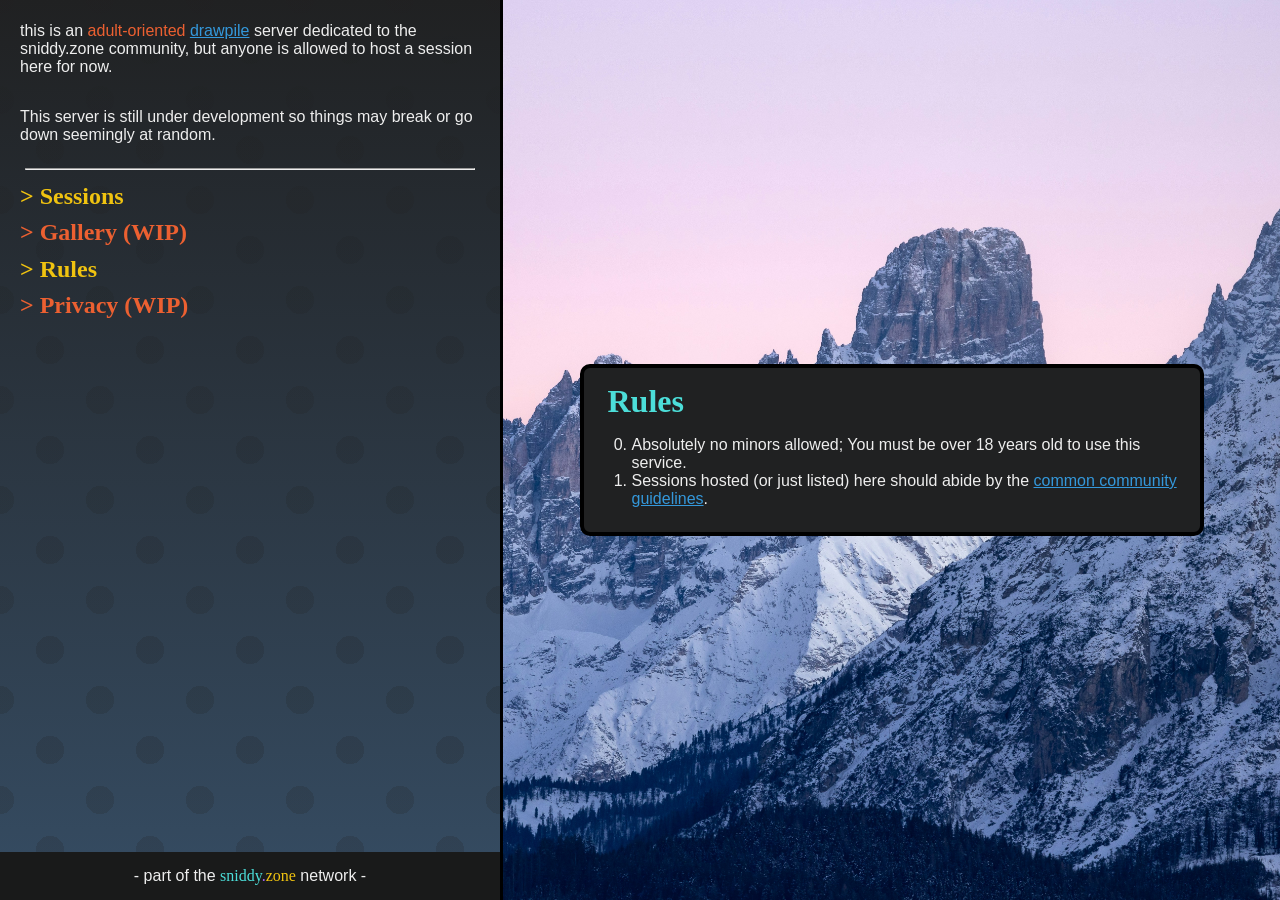
==== rules/index.html @ 9692dfbf "good progress" ====
<!DOCTYPE html>
<html>

<head>
	<meta charset="utf-8" />
	<title>sniddy.zone drawpile server</title>
	<!-- embed stuffs -->
	<meta content="sniddy.zone drawpile server" property="og:title">
	<meta content="an 18+ drawpile server for the sniddy.zone community!" property="og:description">
	<meta content="https://dp.sniddy.zone" property="og:url">
	<meta content="https://cdn.snapps.dev/sniddy-zone/img/sniddy-zone-drawpile-icon.png" property="og:image">
	<meta content="#00B8D8" data-react-helmet="true" name="theme-color">
	<!-- This meta tag allows the "Add" button in Drawpile's join dialog to find the list server -->
	<meta name="drawpile:list-server" content="https://dp.sniddy.zone/" />
	<link rel="stylesheet" href="/css/global.css">
	<link rel="stylesheet" href="/css/fonts.css">

	<script src="/js/SessionList.js"></script>
</head>

<body style="background-image: url('bg.jpg');">

	<div id="layout">
		<div id="content">

			<div class="window">
				<h1>Rules</h1>
				<ol start="0">
					<li>Absolutely no minors allowed; You must be over 18 years old to use this service.</li>
					<li>Sessions hosted (or just listed) here should abide by the <a
							href="https://drawpile.net/communities/drawpile.net/ccg/">common community guidelines</a>.
					</li>
					
				</ol>
			</div>

		</div>

		<div id="sidebar">

			<img id="site-logo" src="https://cdn.snapps.dev/sniddy-zone/img/sniddy-zone-drawpile-icon-border.png"></img>

			<h1>welcome!</h1>
			<p>this is an <span class="red">adult-oriented</span> <a href="https://drawpile.net/">drawpile</a> server
				dedicated to the sniddy.zone community, but anyone is allowed to host a session here for now. </p>
			<p>This server is still under development so things may break or go down seemingly at random.</p>
			<hr>
			<h2><a href="/">> Sessions </a></h2>
			<h2><a href>> Gallery (WIP)</a></h2>
			<h2><a href="rules">> Rules</a></h2>
			<h2><a href>> Privacy (WIP)</a></h2>
			<footer><span>- part of the <a class="sz"
						href="https://sniddy.zone"><span>sniddy</span><span>.</span><span>zone</span></a> network
					-</span>
			</footer>

		</div>
	</div>
</body>

</html>
---- css/global.css ----
:root {

	--green: #7cf010;

	--red: #ec6031;

	--bg-col: #202122;
	--fg-col: #eee;


}

.red {
	color: var(--red)
}

html,
body {
	font-family: sans-serif;
	background: var(--bg-col);
	color: var(--fg-col);

	margin: 0 20px;
}

a {
	color: #3498db;
}

body {
	background-size: cover;
	position: absolute;
	left: 0;
	top: 0;
	width: 100%;
	height: 100%;
	padding: 0;
	margin: 0;
}

#layout {
	display: grid;
	grid-template-columns: auto 1fr;
	grid-template-rows: 1fr;
	grid-column-gap: 0px;
	grid-row-gap: 0px;
	height: 100%;
}

#sidebar {
	position: relative;
	background-color: var(--bg-col);
	background-image: 
		radial-gradient(rgba(from var(--bg-col) r g b/.2) 20%, transparent 20%),
		radial-gradient(rgba(from var(--bg-col) r g b/.2) 20%, transparent 20%),
		linear-gradient(var(--bg-col) , hsl(from var(--bg-col) h 30% 30%));
	background-position: 0 0, 50px 50px,0 0;
	background-size:100px 100px, 100px 100px,contain;
	width: 500px;
	height: 100%;
	overflow: scroll;
	grid-area: 1 / 1 / 2 / 2;
	display: flex;
	flex-direction: column;

	border-right: solid 3px #000;
	animation: scrollBG 15s linear infinite;

}

#sidebar>* {
	padding: 0 20px;
	width: 100%;
	box-sizing: border-box;
}

#content {
	height: 100%;
	width: 100%;
	align-items: center;
	justify-content: center;
	grid-area: 1 / 2 / 2 / 3;
	display: flex;
	flex-direction: column;
}

#site-logo {
	width: 376px;
	margin: -30px auto;
}

h1 {
	color: #4CDED9;
}

h2 {
	color: #f0c310;
}

h3 {
	color: #7cf010;
}

h1,
h2,
h3 {
	margin: .2em 0px;
	font-family: "matsaleh";
	-webkit-text-stroke: .15em hsl(from currentColor h s 30%);
	filter: drop-shadow(1px 1px 0 hsl(from currentColor h s 10%)) drop-shadow(1px 1px 0 hsl(from currentColor h s 10%)) drop-shadow(1px 1px 0 hsl(from currentColor h s 10%));
	paint-order: stroke;

}

footer {
	display: flex;
	justify-content: center;
	align-items: center;
	bottom: 0;
	height: 3em;
	background-color: hsl(from var(--bg-col) h s 10%);
	position: absolute;
}

a.sz {
	text-decoration: none;
	font-family: "matsaleh";
	-webkit-text-stroke: .15em hsl(from currentColor h s 30%);
	filter: drop-shadow(1px 1px 0 hsl(from currentColor h s 10%)) drop-shadow(1px 1px 0 hsl(from currentColor h s 10%)) drop-shadow(1px 1px 0 hsl(from currentColor h s 10%));
	paint-order: stroke;
	transition: .2s;
}

a.sz span:nth-child(1) {
	color: #4CDED9;
}

a.sz span:nth-child(2) {
	color: #AB6AFE;
}

a.sz span:nth-child(3) {
	color: #f0c310;
}

a.sz:hover {
	font-size: 1.1em;
}

h2 a {
	color: inherit;
	text-decoration: none;
	transition: .2s;
}

h2 a[href=""] {
	color: var(--red);
	text-decoration: none;
	transition: .2s;
}

hr {
	width: 90% !important;
	padding: 20px;
}

.window {
	position: relative;
	width: 600px;
	background-color: var(--bg-col);
	border: solid 4px #000;
	border-radius: 10px;
	padding: .5em;
}

.window h1 {
	width: 100%;
	background-color: hs;
	margin-left: .5em;
}

@keyframes scrollBG {
	0%{background-position: 0 0, 50px 50px,0 0}
	100%{background-position: 200px 100px, 250px 150px,0 0}
}
---- css/fonts.css ----
@font-face {
    font-family: "matsaleh";
    src: url("https://cdn.snapps.dev/misc/matsaleh.woff2") format('woff');
}
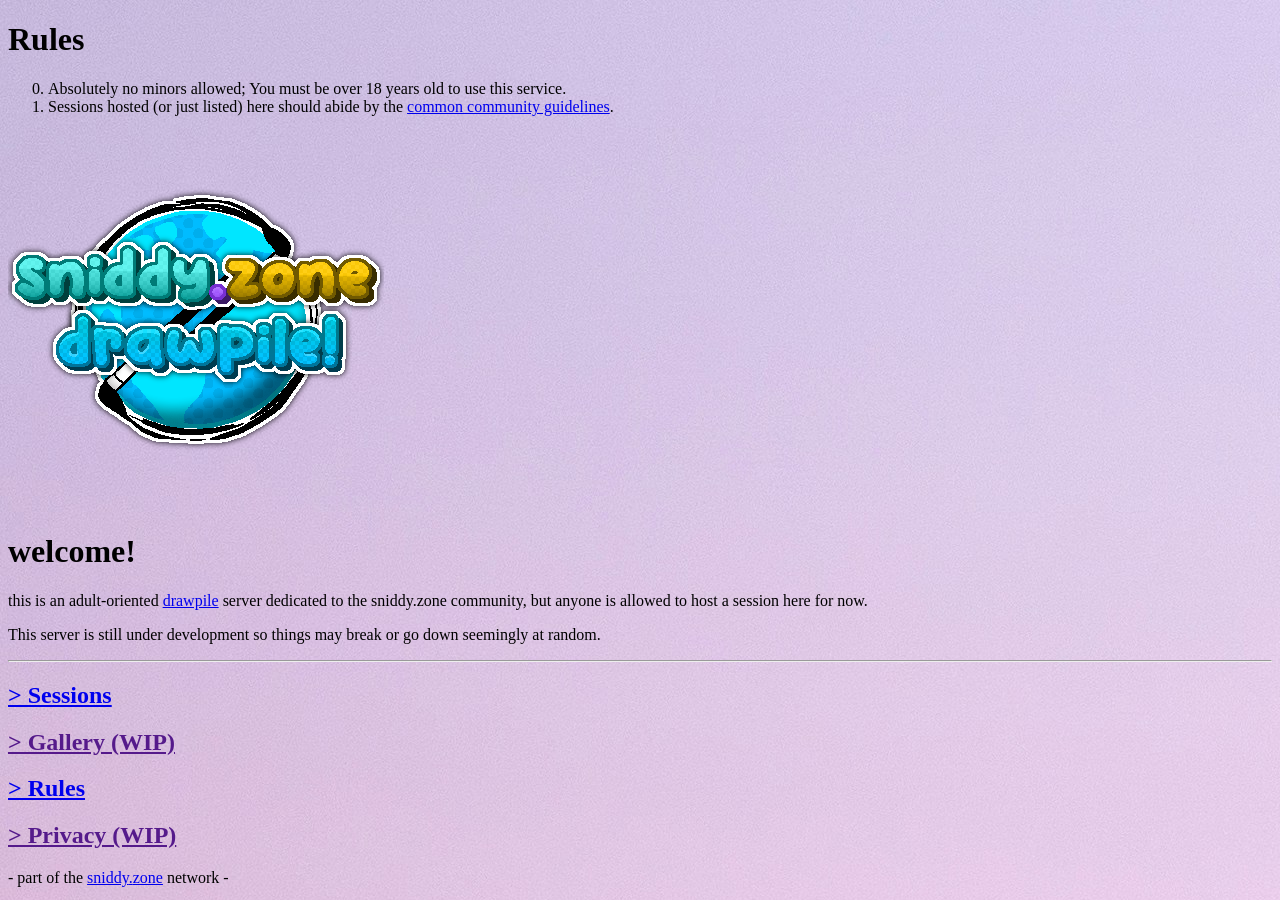
==== commit 0c744bce: "some cute web optimization" ====
--- a/rules/index.html
+++ b/rules/index.html
@@ -12,9 +12,13 @@
 	<meta content="#00B8D8" data-react-helmet="true" name="theme-color">
 	<!-- This meta tag allows the "Add" button in Drawpile's join dialog to find the list server -->
 	<meta name="drawpile:list-server" content="https://dp.sniddy.zone/" />
-	<link rel="stylesheet" href="/css/global.css">
-	<link rel="stylesheet" href="/css/fonts.css">
-
+	<!-- preloading -->
+	<link rel="preload" href="/css/global.css" as="style">
+	<link rel="preload" href="/css/fonts.css" as="style">
+	<link rel="preload" href="/js/SessionList.js" as="script">
+	<link rel="preload" href="/img/sniddy-zone-drawpile-icon-border.png" as="image">
+	<link rel="preload" href="bg.jpg" as="image">
+	
 	<script src="/js/SessionList.js"></script>
 </head>
 
@@ -38,7 +42,7 @@
 
 		<div id="sidebar">
 
-			<img id="site-logo" src="https://cdn.snapps.dev/sniddy-zone/img/sniddy-zone-drawpile-icon-border.png"></img>
+			<img id="site-logo" src="/img/sniddy-zone-drawpile-icon-border.png"></img>
 
 			<h1>welcome!</h1>
 			<p>this is an <span class="red">adult-oriented</span> <a href="https://drawpile.net/">drawpile</a> server
@@ -47,7 +51,7 @@
 			<hr>
 			<h2><a href="/">> Sessions </a></h2>
 			<h2><a href>> Gallery (WIP)</a></h2>
-			<h2><a href="rules">> Rules</a></h2>
+			<h2><a href="/rules/">> Rules</a></h2>
 			<h2><a href>> Privacy (WIP)</a></h2>
 			<footer><span>- part of the <a class="sz"
 						href="https://sniddy.zone"><span>sniddy</span><span>.</span><span>zone</span></a> network
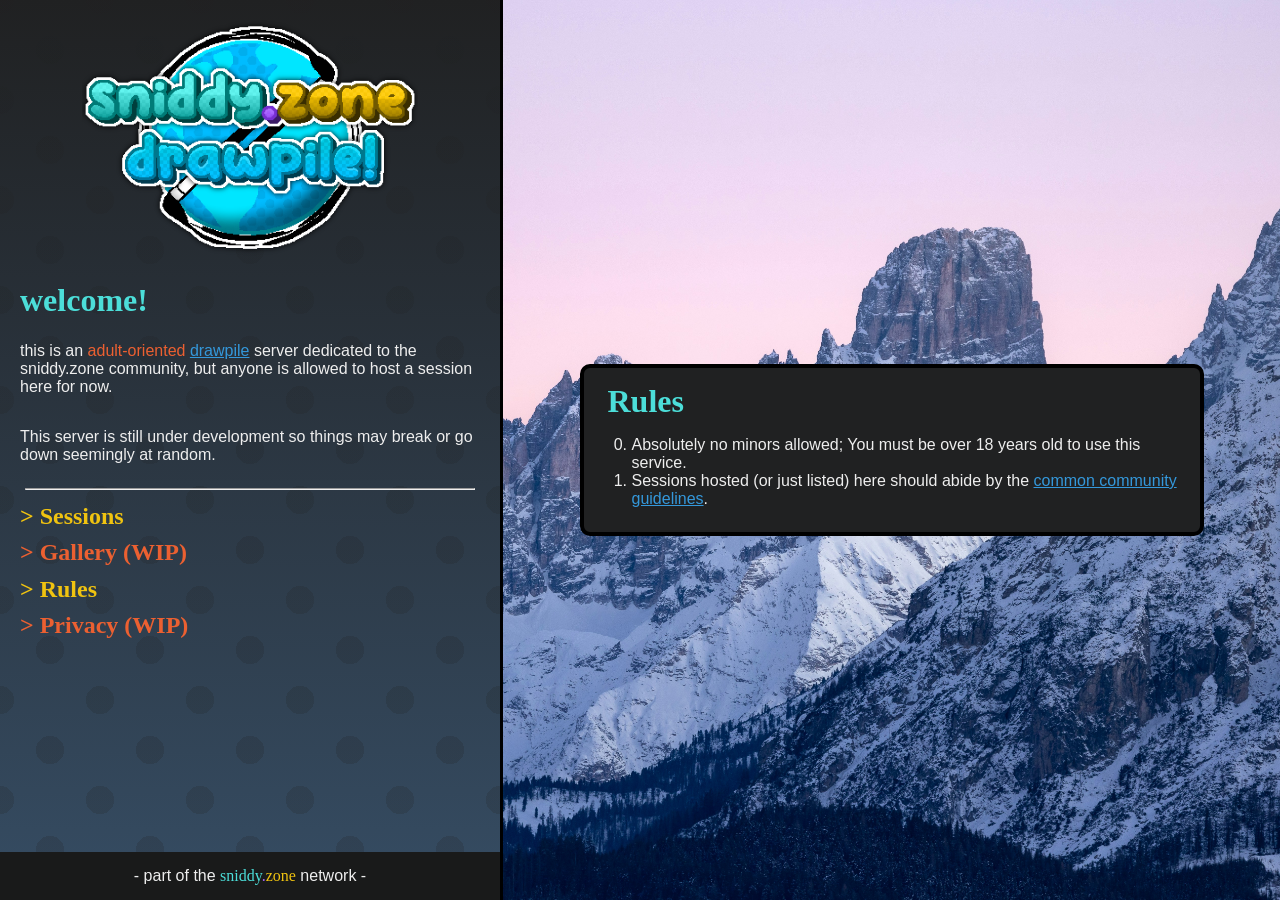
==== commit 39277b03: "actually make use of the optimizations please.." ====
--- a/rules/index.html
+++ b/rules/index.html
@@ -19,6 +19,8 @@
 	<link rel="preload" href="/img/sniddy-zone-drawpile-icon-border.png" as="image">
 	<link rel="preload" href="bg.jpg" as="image">
 	
+		<link rel="stylesheet" href="/css/global.css">
+	<link rel="stylesheet" href="/css/fonts.css">
 	<script src="/js/SessionList.js"></script>
 </head>
 
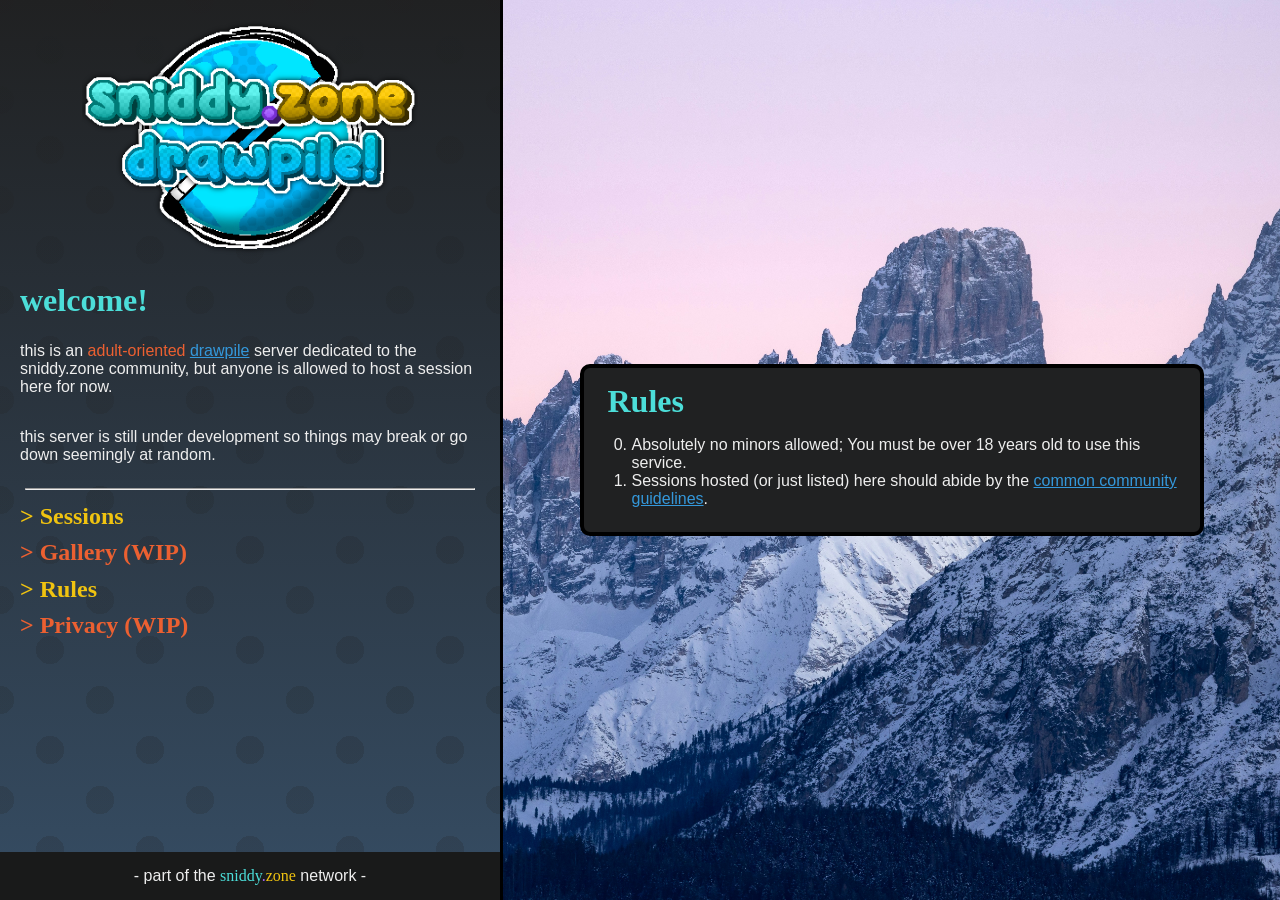
==== commit 88d1caad: "(un)capitalization" ====
--- a/rules/index.html
+++ b/rules/index.html
@@ -49,7 +49,7 @@
 			<h1>welcome!</h1>
 			<p>this is an <span class="red">adult-oriented</span> <a href="https://drawpile.net/">drawpile</a> server
 				dedicated to the sniddy.zone community, but anyone is allowed to host a session here for now. </p>
-			<p>This server is still under development so things may break or go down seemingly at random.</p>
+			<p>this server is still under development so things may break or go down seemingly at random.</p>
 			<hr>
 			<h2><a href="/">> Sessions </a></h2>
 			<h2><a href>> Gallery (WIP)</a></h2>
